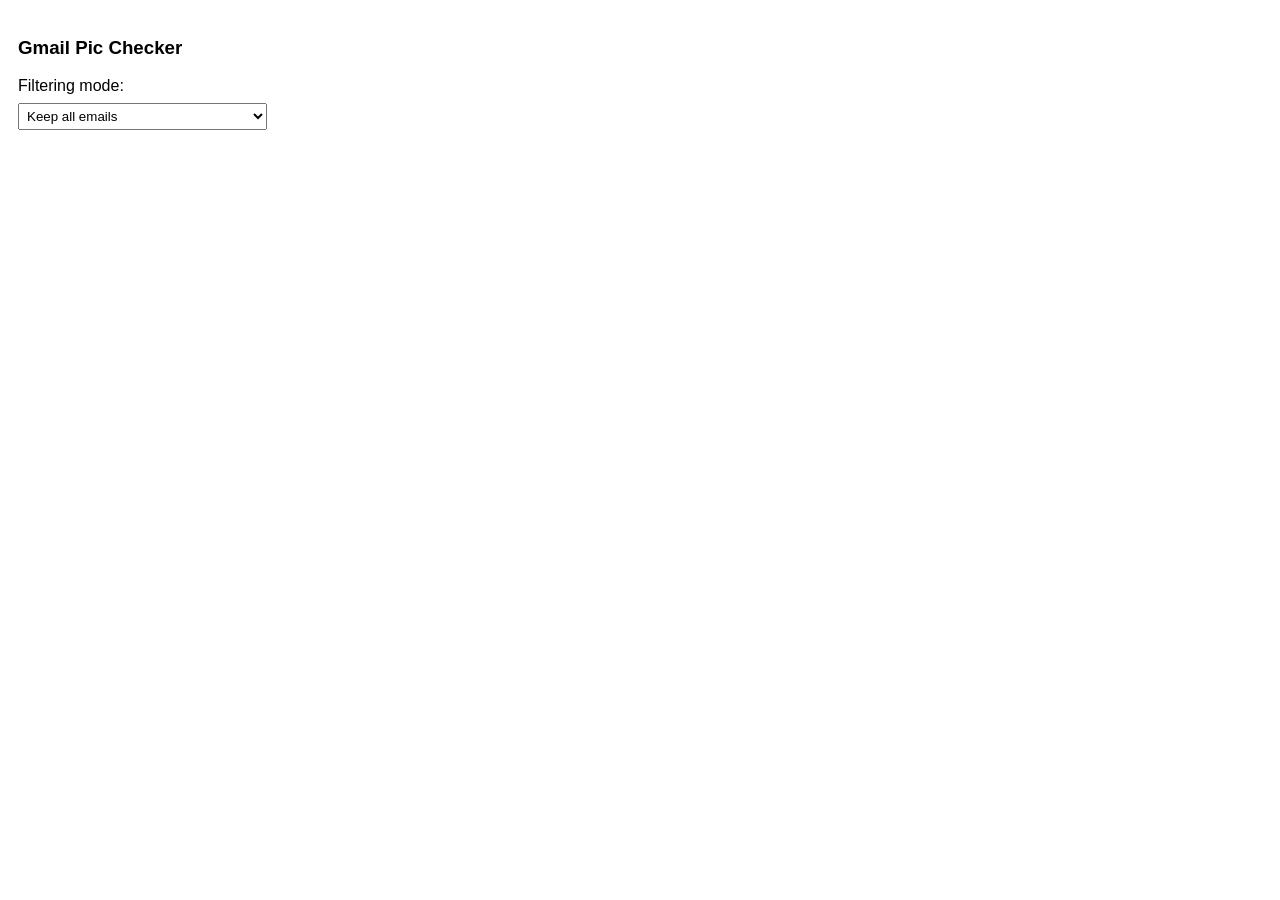
==== extensation/popup.html @ 2beb1b1d "Initail commit" ====
<!DOCTYPE html>
<html>
<head>
  <title>Gmail Pic Checker</title>
  <style>
    body { font-family: Arial, sans-serif; padding: 10px; }
    label { display: block; margin-bottom: 8px; }
    select { padding: 4px; }
  </style>
</head>
<body>
  <h3>Gmail Pic Checker</h3>
  <label for="filterMode">Filtering mode:</label>
  <select id="filterMode">
    <option value="none">Keep all emails</option>
    <option value="removeNoPic">Remove emails WITHOUT profile pic</option>
    <option value="removeWithPic">Remove emails WITH profile pic</option>
  </select>
  <script src="popup.js"></script>
</body>
</html>
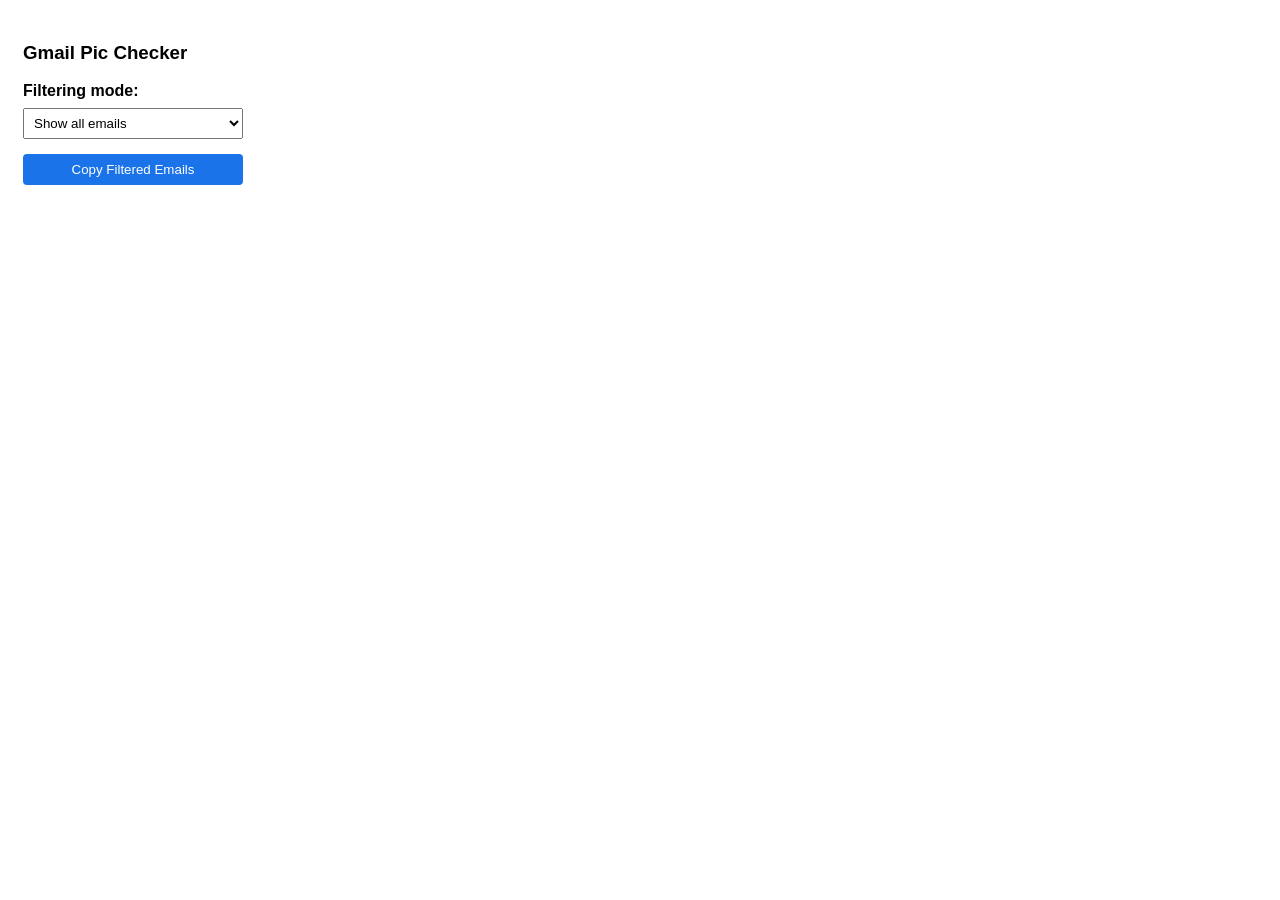
==== commit 719cb6e4: "Add files via upload" ====
--- a/extensation/popup.html
+++ b/extensation/popup.html
@@ -1,21 +1,36 @@
-<!DOCTYPE html>
-<html>
-<head>
-  <title>Gmail Pic Checker</title>
-  <style>
-    body { font-family: Arial, sans-serif; padding: 10px; }
-    label { display: block; margin-bottom: 8px; }
-    select { padding: 4px; }
-  </style>
-</head>
-<body>
-  <h3>Gmail Pic Checker</h3>
-  <label for="filterMode">Filtering mode:</label>
-  <select id="filterMode">
-    <option value="none">Keep all emails</option>
-    <option value="removeNoPic">Remove emails WITHOUT profile pic</option>
-    <option value="removeWithPic">Remove emails WITH profile pic</option>
-  </select>
-  <script src="popup.js"></script>
-</body>
-</html>
+<!DOCTYPE html>
+<html>
+<head>
+  <title>Gmail Pic Checker</title>
+  <style>
+    body { font-family: 'Segoe UI', Arial, sans-serif; padding: 15px; width: 220px; }
+    label { display: block; margin-bottom: 8px; font-weight: bold; }
+    select { width: 100%; padding: 6px; margin-bottom: 15px; }
+    button { 
+      width: 100%; 
+      padding: 8px; 
+      background-color: #1a73e8; 
+      color: white; 
+      border: none; 
+      border-radius: 4px; 
+      cursor: pointer; 
+    }
+    button:hover { background-color: #1765cc; }
+    #status { margin-top: 10px; font-size: 0.85em; text-align: center; color: green; }
+  </style>
+</head>
+<body>
+  <h3>Gmail Pic Checker</h3>
+  <label for="filterMode">Filtering mode:</label>
+  <select id="filterMode">
+  <option value="none">Show all emails</option>
+  <option value="removeNoPic">Show emails WITH profile pic</option>
+  <option value="removeWithPic">Show emails WITHOUT profile pic</option>
+  </select>
+
+  <button id="copyBtn">Copy Filtered Emails</button>
+  <div id="status"></div>
+
+  <script src="popup.js"></script>
+</body>
+</html>
